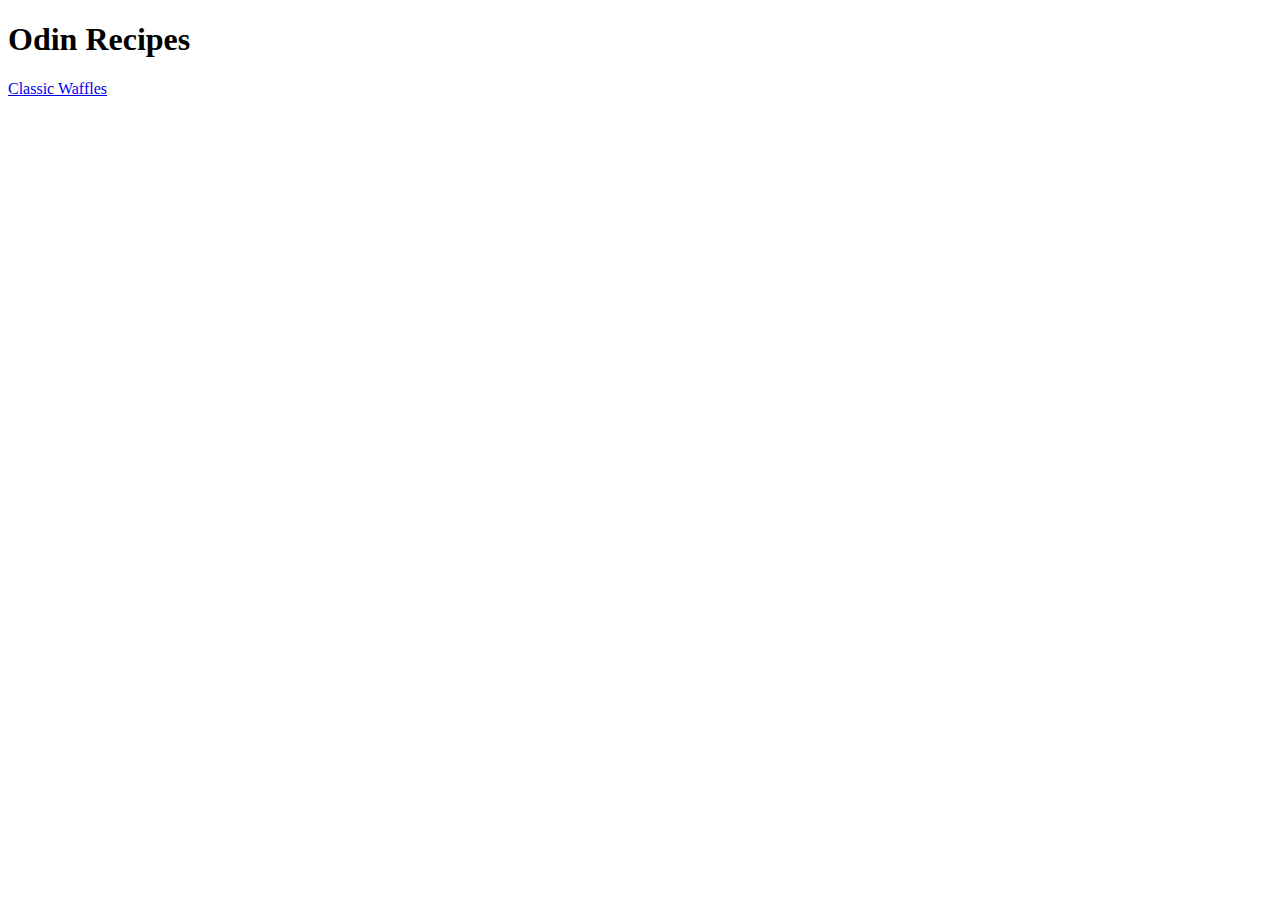
==== index.html @ 1bc928c0 "Add link to waffles recipe page" ====
<!DOCTYPE html>
<html lang="en">
    <head>
        <meta charset="utf-8">
        <title>Odin Recipes</title>
    </head>

    <body>
        <h1>Odin Recipes</h1>
        <a href="./recipes/waffles.html">Classic Waffles</a>
    </body>
</html>
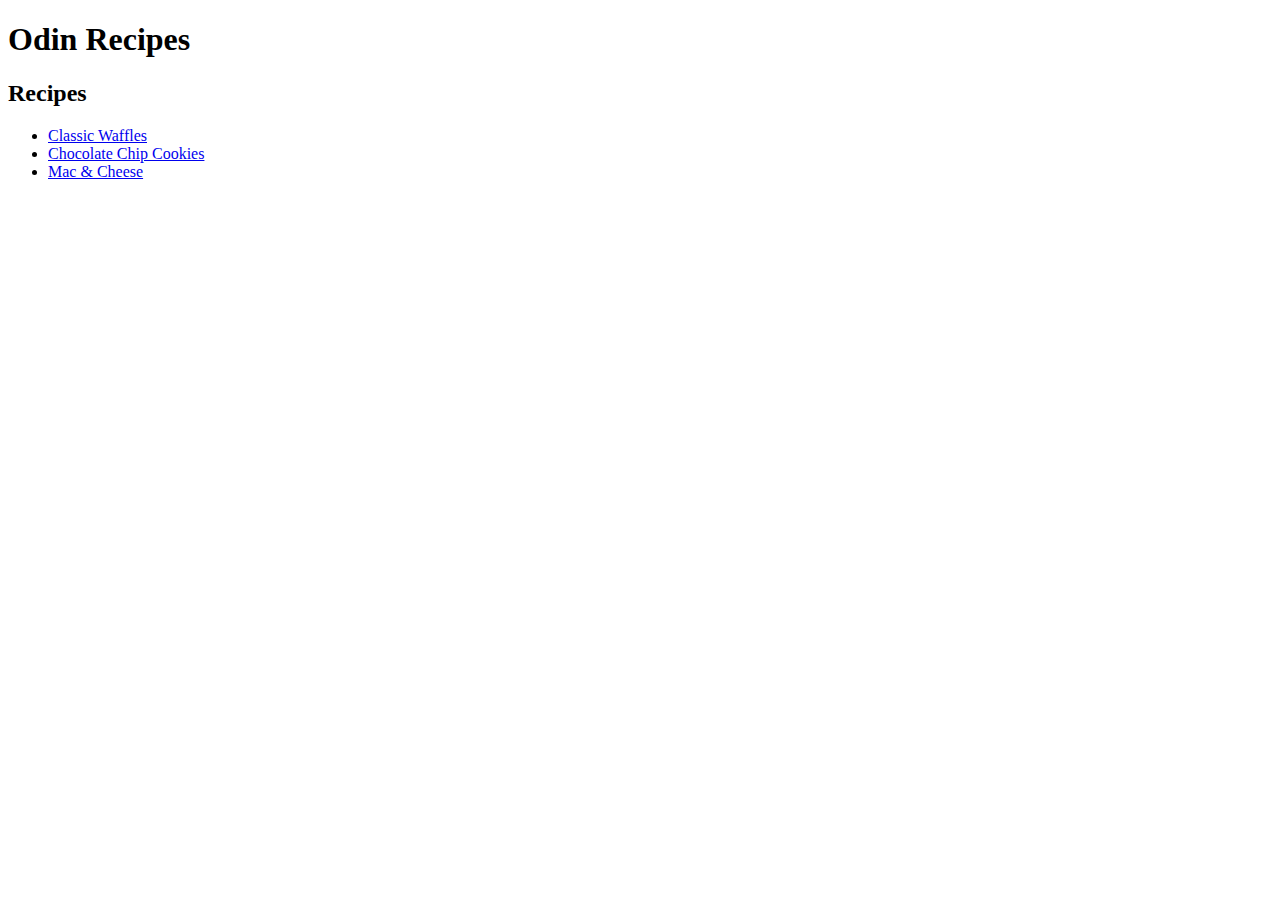
==== commit 87e1e47f: "Add links to recipe pages" ====
--- a/index.html
+++ b/index.html
@@ -7,6 +7,12 @@
 
     <body>
         <h1>Odin Recipes</h1>
-        <a href="./recipes/waffles.html">Classic Waffles</a>
+        <h2>Recipes</h2>
+        <ul>
+            <li><a href="./recipes/waffles.html" target="_blank">Classic Waffles</a></li>
+            <li><a href="./recipes/cookies.html" target="_blank">Chocolate Chip Cookies</a></li>
+            <li><a href="./recipes/mac-and-cheese.html" target="_blank">Mac & Cheese</a></li>
+        </ul>
+        
     </body>
 </html>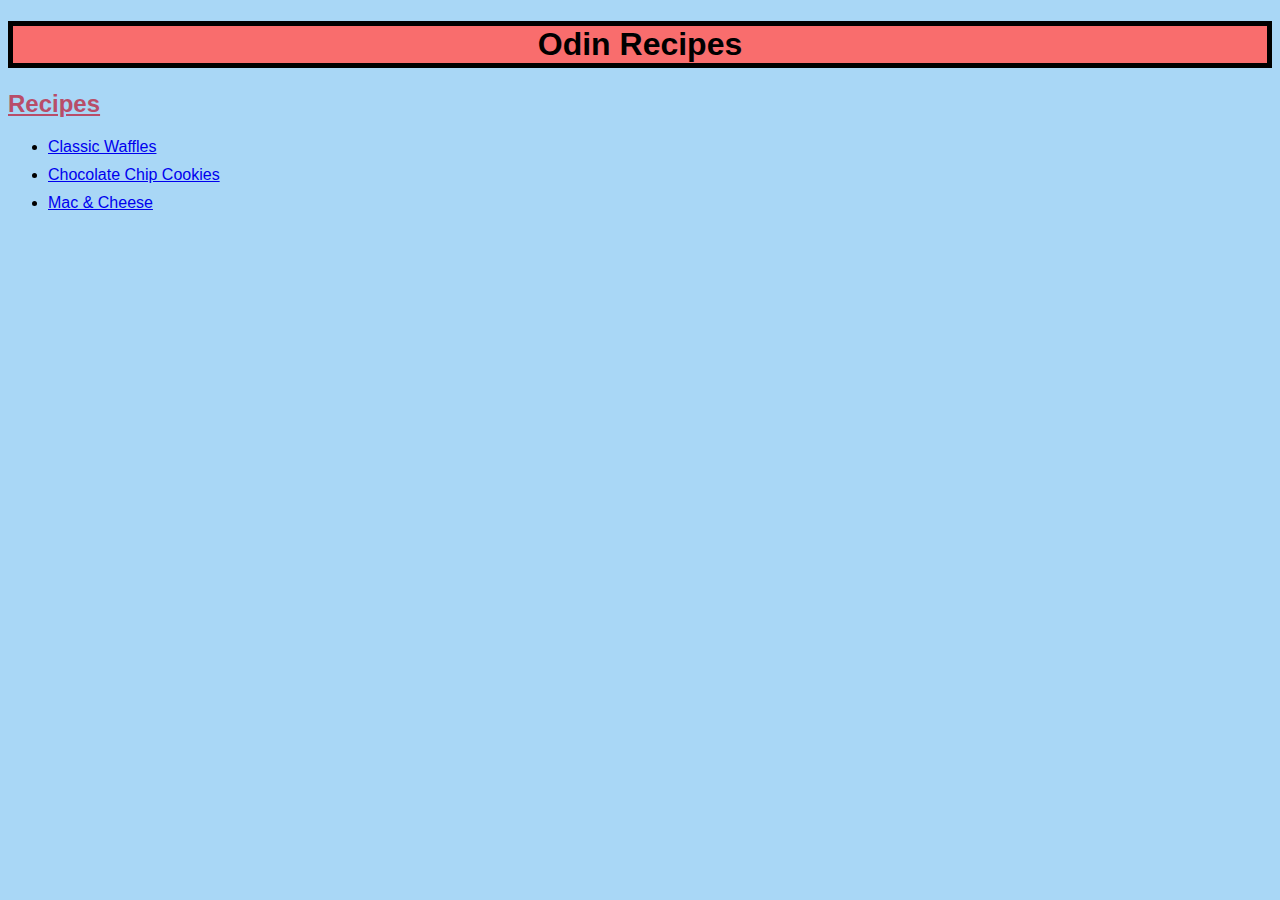
==== commit af2576ca: "Add styling to page" ====
--- a/index.html
+++ b/index.html
@@ -3,6 +3,7 @@
     <head>
         <meta charset="utf-8">
         <title>Odin Recipes</title>
+        <link rel="stylesheet" href="styles.css">
     </head>
 
     <body>
--- a/styles.css
+++ b/styles.css
@@ -0,0 +1,29 @@
+body {
+    font-family: Arial, Helvetica, sans-serif;
+    background-color: #a9d7f6;
+}
+
+div {
+    text-align: center;
+}
+
+img {
+    width: 300px;
+    height: auto;
+}
+
+h1 {
+    background-color: #f96d6d;
+    text-align: center;
+    border: 5px solid black;
+    
+}
+
+h2 {
+    color: #b84d69;
+    text-decoration: underline;
+}
+
+li {
+    padding-bottom: 10px;
+}